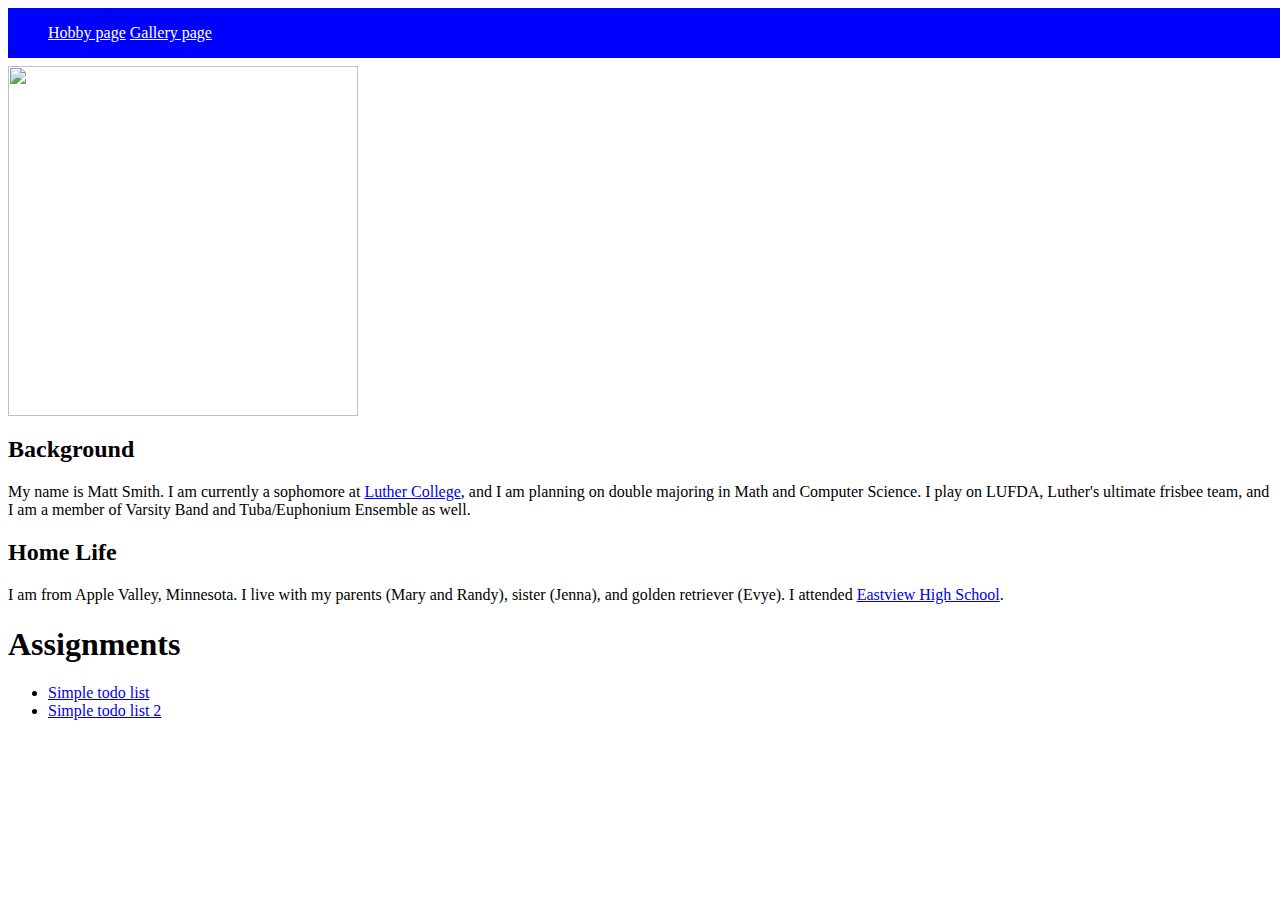
==== index.html @ 5ce37284 "Update index.html" ====
<html>
  
<head>
  <link rel=stylesheet href=main.css type=text/css />
  <title>smitma09's Github index page</title>
</head>

<body>
  
  <nav>
    <ul>
      <li><a href="hobby.html">Hobby page</a></li>
      <li><a href="gallery.html">Gallery page</a></li>
    </ul>
  </nav>
  
  <section>
    <h1>About me</h1>
    <img src="https://scontent-ord1-1.xx.fbcdn.net/hphotos-xfa1/t31.0-8/s960x960/52007_10203824673883810_1193953606924053653_o.jpg" height="350">
    <h2>Background</h2>
    <p>My name is Matt Smith. I am currently a sophomore at <a href="http://www.luther.edu">Luther College</a>, and I am planning on double majoring in Math and 
    Computer Science. I play on LUFDA, Luther's ultimate frisbee team, and I am a member of Varsity Band and Tuba/Euphonium 
    Ensemble as well.</p>
    <h2>Home Life</h2>
    <p>I am from Apple Valley, Minnesota. I live with my parents (Mary and Randy), sister (Jenna), and golden retriever (Evye).
    I attended <a href="http://www.district196.org/evhs">Eastview High School</a>.</p>
  </section>
  
  <article>
    
    <h1>Assignments</h1>
    
    <ul>
      <li><a href="todo.html">Simple todo list</a></li>
      <li><a href="todo2.html">Simple todo list 2</a></li>
    </ul>
    
  </article>

</body>


</html>
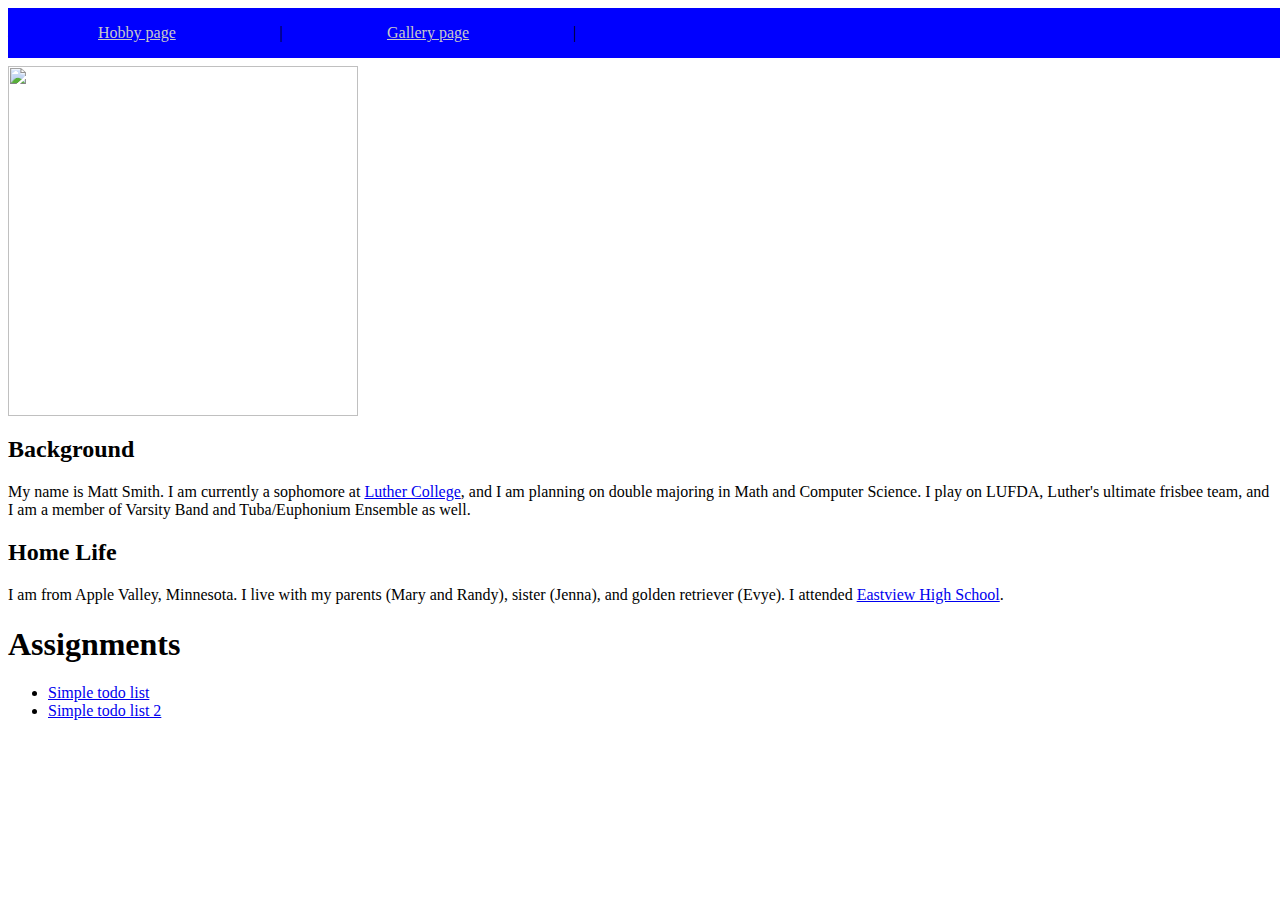
==== commit 51e2d9e0: "Update index.html" ====
--- a/index.html
+++ b/index.html
@@ -10,7 +10,9 @@
   <nav>
     <ul>
       <li><a href="hobby.html">Hobby page</a></li>
+      <li>|</li>
       <li><a href="gallery.html">Gallery page</a></li>
+      <li>|</li>
     </ul>
   </nav>
   
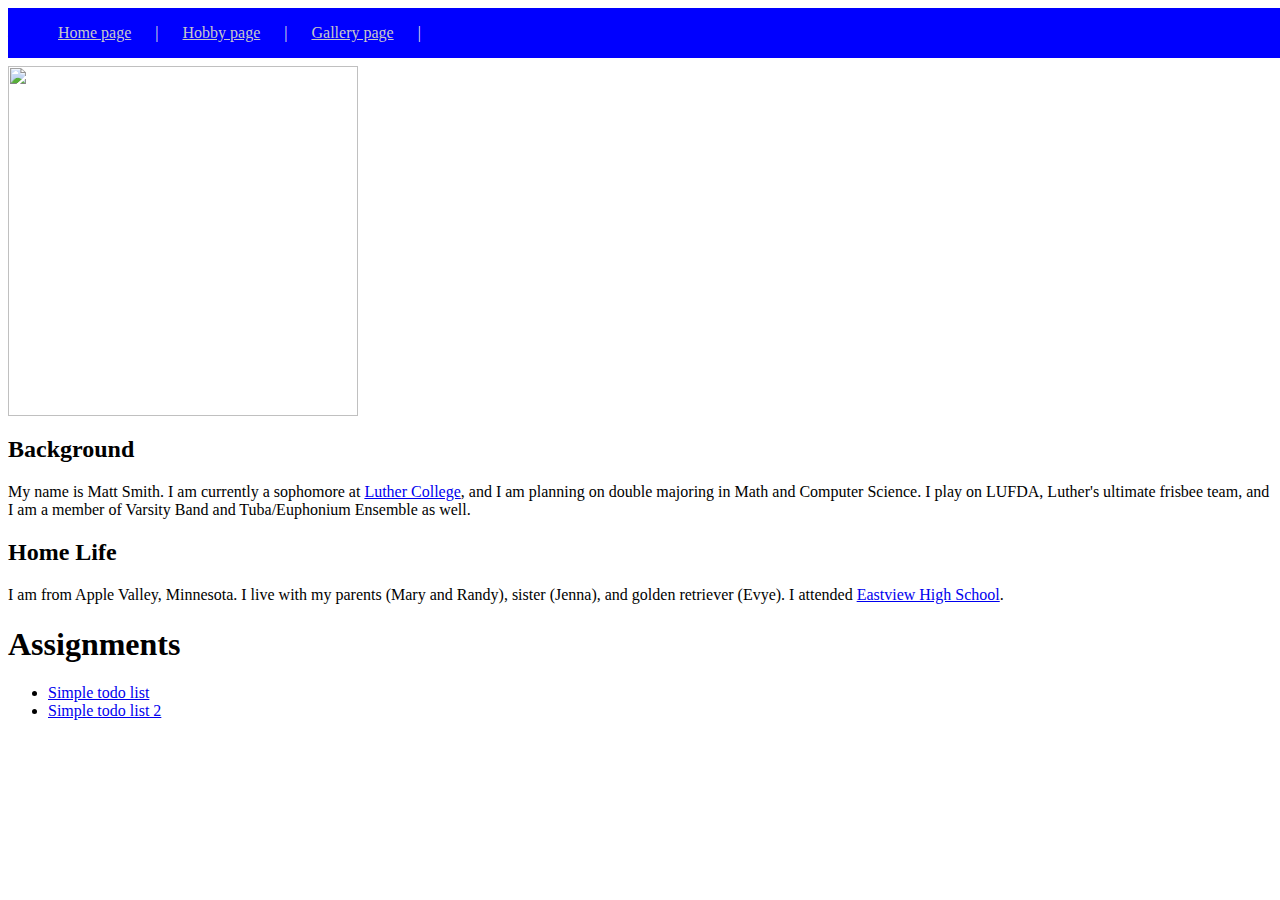
==== commit 25cddda4: "Update index.html" ====
--- a/index.html
+++ b/index.html
@@ -9,6 +9,8 @@
   
   <nav>
     <ul>
+      <li><a href="index.html">Home page</a></li>
+      <li>|</li>
       <li><a href="hobby.html">Hobby page</a></li>
       <li>|</li>
       <li><a href="gallery.html">Gallery page</a></li>
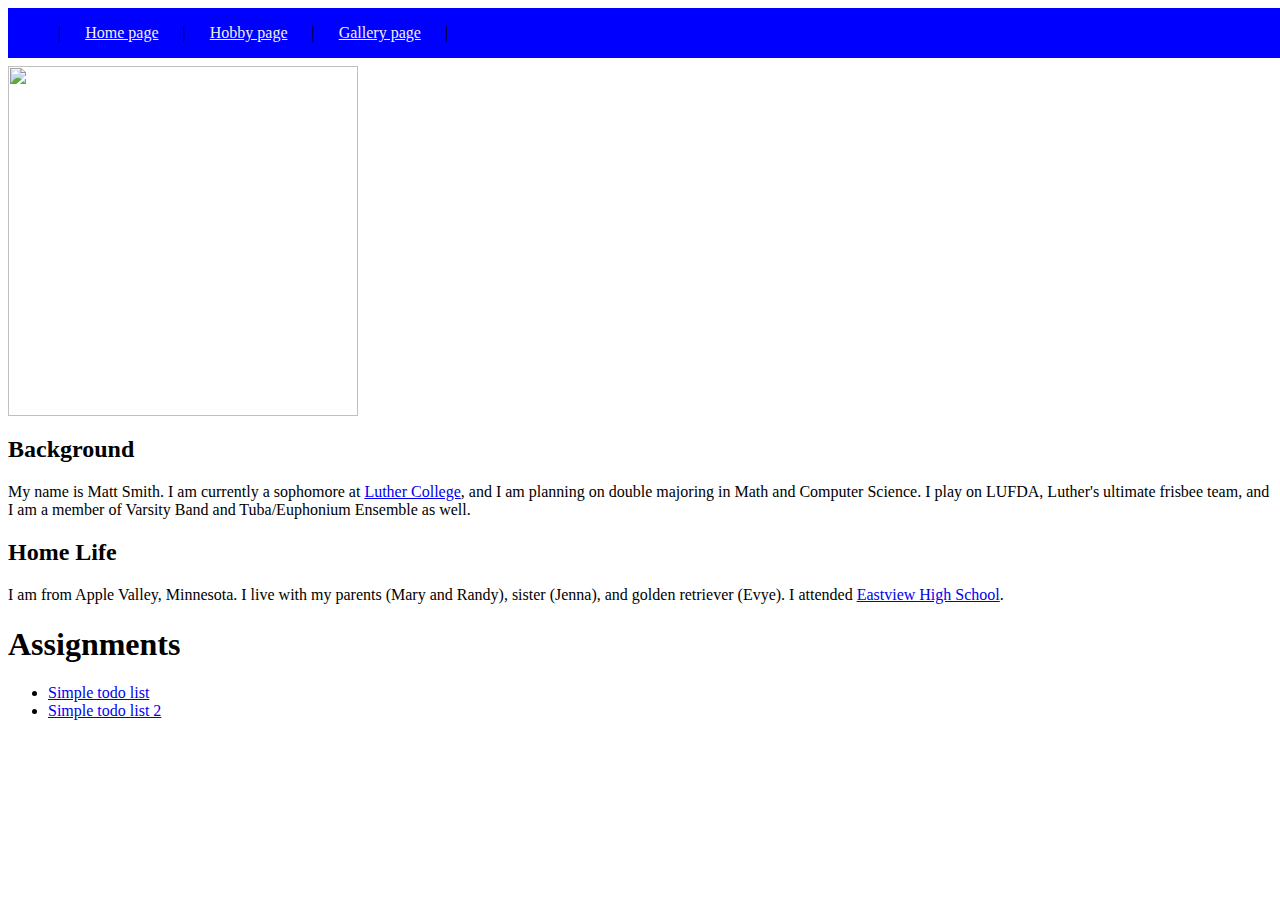
==== commit 979c7caa: "Update index.html" ====
--- a/index.html
+++ b/index.html
@@ -9,6 +9,7 @@
   
   <nav>
     <ul>
+      <li>|</li>
       <li><a href="index.html">Home page</a></li>
       <li>|</li>
       <li><a href="hobby.html">Hobby page</a></li>
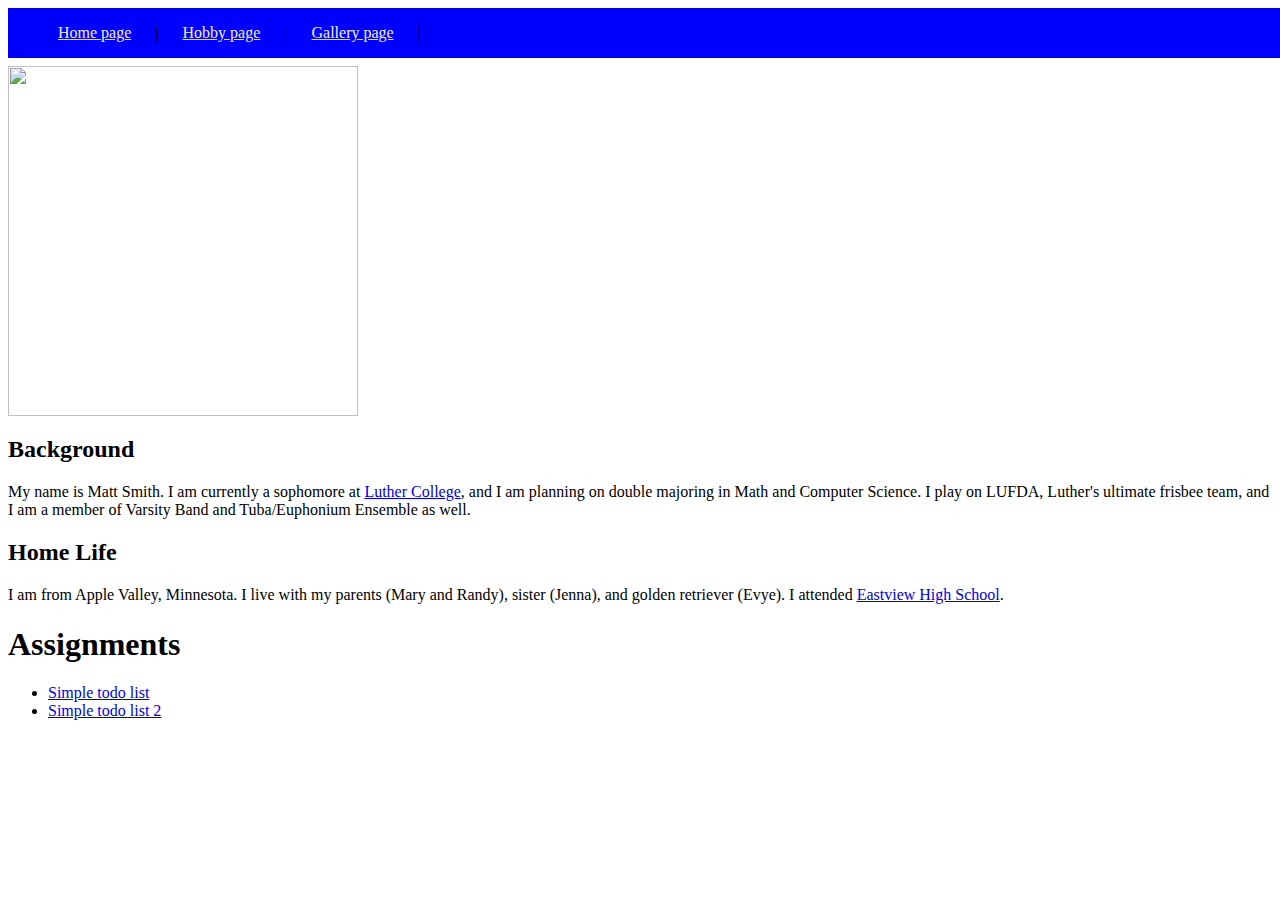
==== commit bde7dcd7: "Update index.html" ====
--- a/index.html
+++ b/index.html
@@ -9,7 +9,6 @@
   
   <nav>
     <ul>
-      <li>|</li>
       <li><a href="index.html">Home page</a></li>
       <li>|</li>
       <li><a href="hobby.html">Hobby page</a></li>
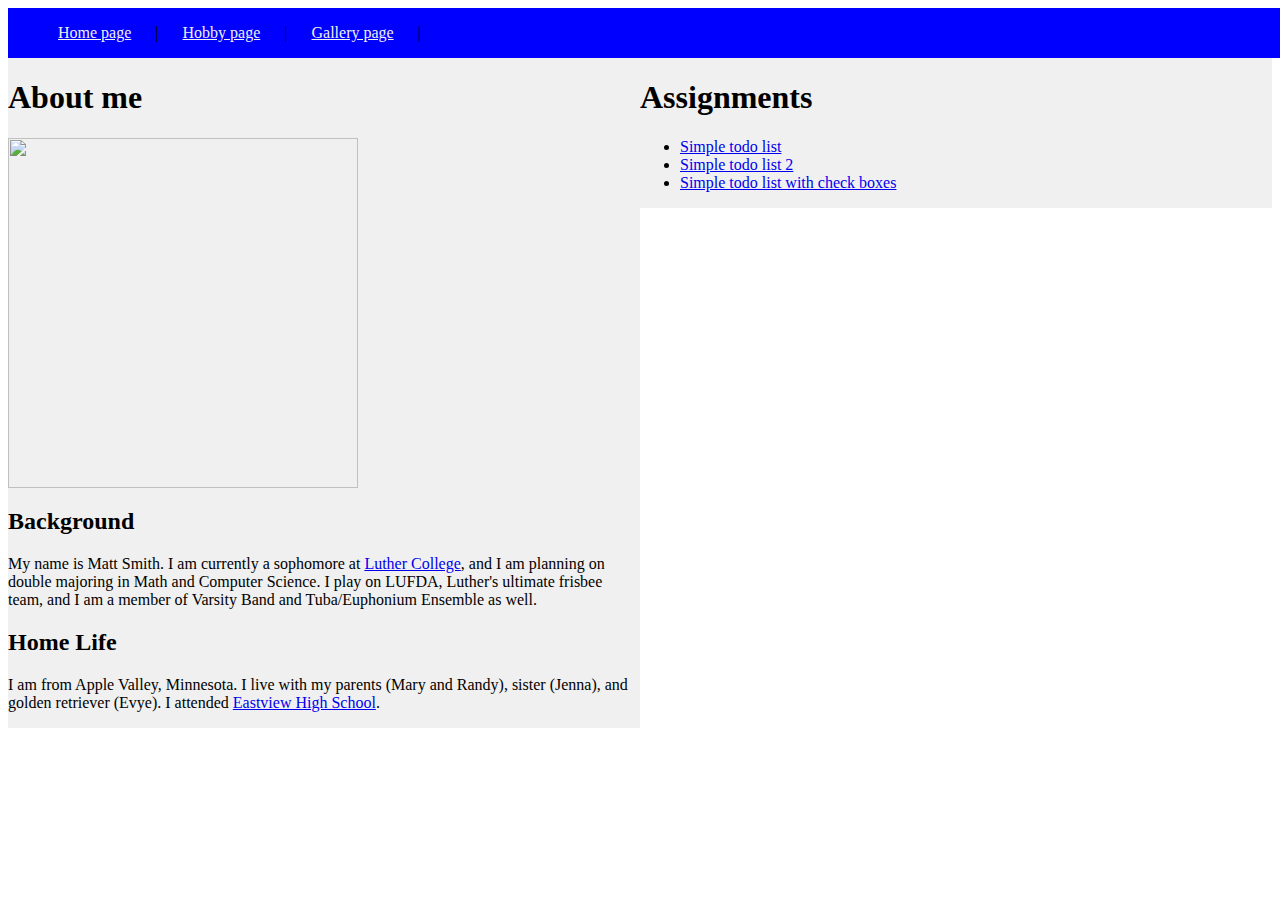
==== commit d952707e: "Update index.html" ====
--- a/index.html
+++ b/index.html
@@ -18,7 +18,7 @@
     </ul>
   </nav>
   
-  <section>
+  <section class=left>
     <h1>About me</h1>
     <img src="https://scontent-ord1-1.xx.fbcdn.net/hphotos-xfa1/t31.0-8/s960x960/52007_10203824673883810_1193953606924053653_o.jpg" height="350">
     <h2>Background</h2>
@@ -30,13 +30,14 @@
     I attended <a href="http://www.district196.org/evhs">Eastview High School</a>.</p>
   </section>
   
-  <article>
+  <article class=right>
     
     <h1>Assignments</h1>
     
     <ul>
       <li><a href="todo.html">Simple todo list</a></li>
       <li><a href="todo2.html">Simple todo list 2</a></li>
+      <li><a href="todoCheck.html">Simple todo list with check boxes</a></li>
     </ul>
     
   </article>
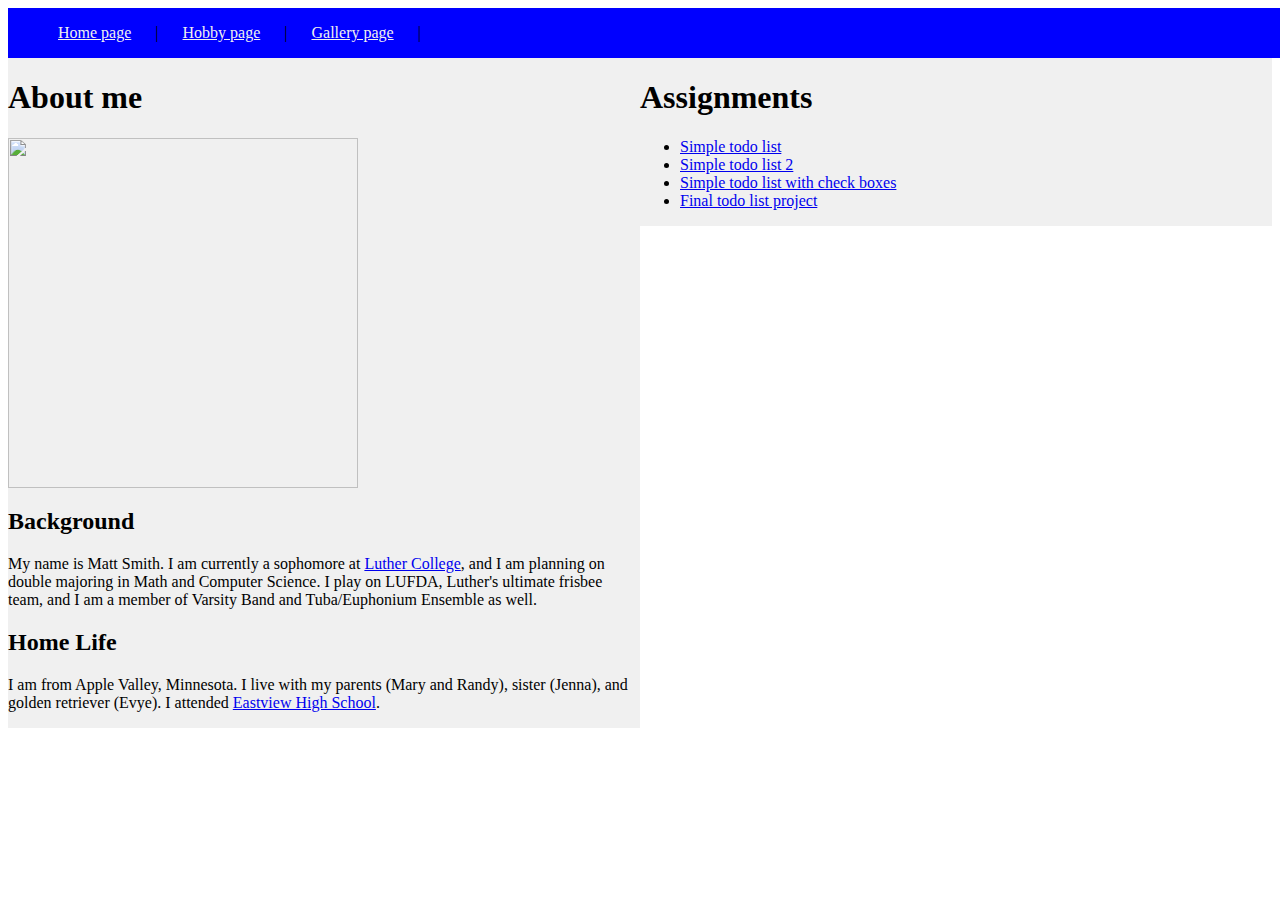
==== commit 0c11a1c0: "Update index.html" ====
--- a/index.html
+++ b/index.html
@@ -38,6 +38,7 @@
       <li><a href="todo.html">Simple todo list</a></li>
       <li><a href="todo2.html">Simple todo list 2</a></li>
       <li><a href="todoCheck.html">Simple todo list with check boxes</a></li>
+      <li><a href="finalTodo.html">Final todo list project</a></li>
     </ul>
     
   </article>
